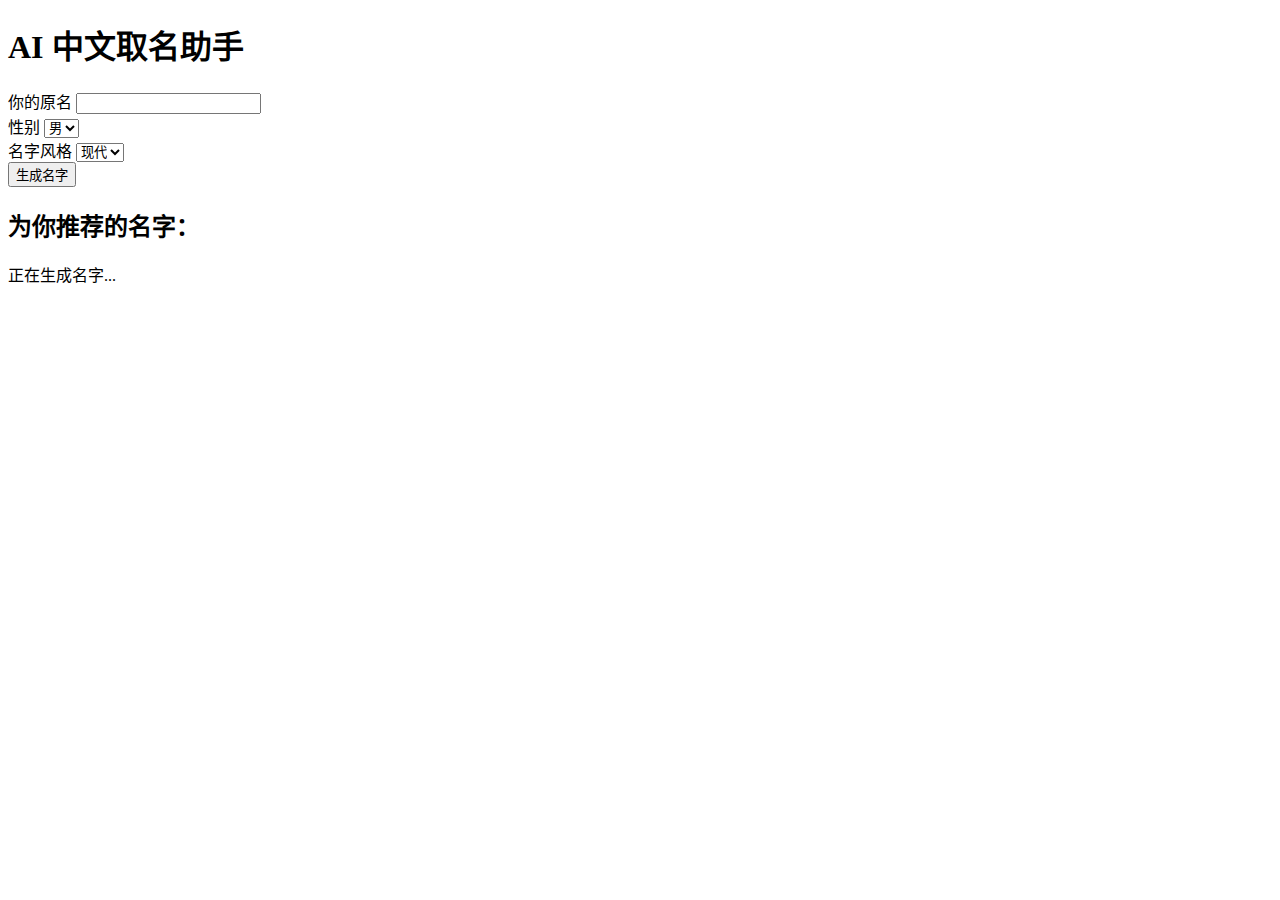
==== index.html @ c7420c4a "change the index file direction" ====
<!DOCTYPE html>
<html lang="zh-CN">
<head>
    <meta charset="UTF-8">
    <meta name="viewport" content="width=device-width, initial-scale=1.0">
    <title>AI 中文取名助手</title>
    <link rel="stylesheet" href="styles.css">
</head>
<body>
    <div class="container">
        <h1>AI 中文取名助手</h1>
        
        <form id="nameForm" class="name-form">
            <div class="form-group">
                <label for="originalName">你的原名</label>
                <input type="text" id="originalName" required>
            </div>

            <div class="form-group">
                <label for="gender">性别</label>
                <select id="gender">
                    <option value="male">男</option>
                    <option value="female">女</option>
                </select>
            </div>

            <div class="form-group">
                <label for="style">名字风格</label>
                <select id="style">
                    <option value="modern">现代</option>
                    <option value="traditional">传统</option>
                    <option value="artistic">文艺</option>
                </select>
            </div>

            <button type="submit">生成名字</button>
        </form>

        <div id="results" class="results hidden">
            <h2>为你推荐的名字：</h2>
            <div id="namesList" class="names-list"></div>
        </div>

        <div id="loading" class="loading hidden">
            <span>正在生成名字...</span>
        </div>
    </div>

    <script src="app.js"></script>
</body>
</html>
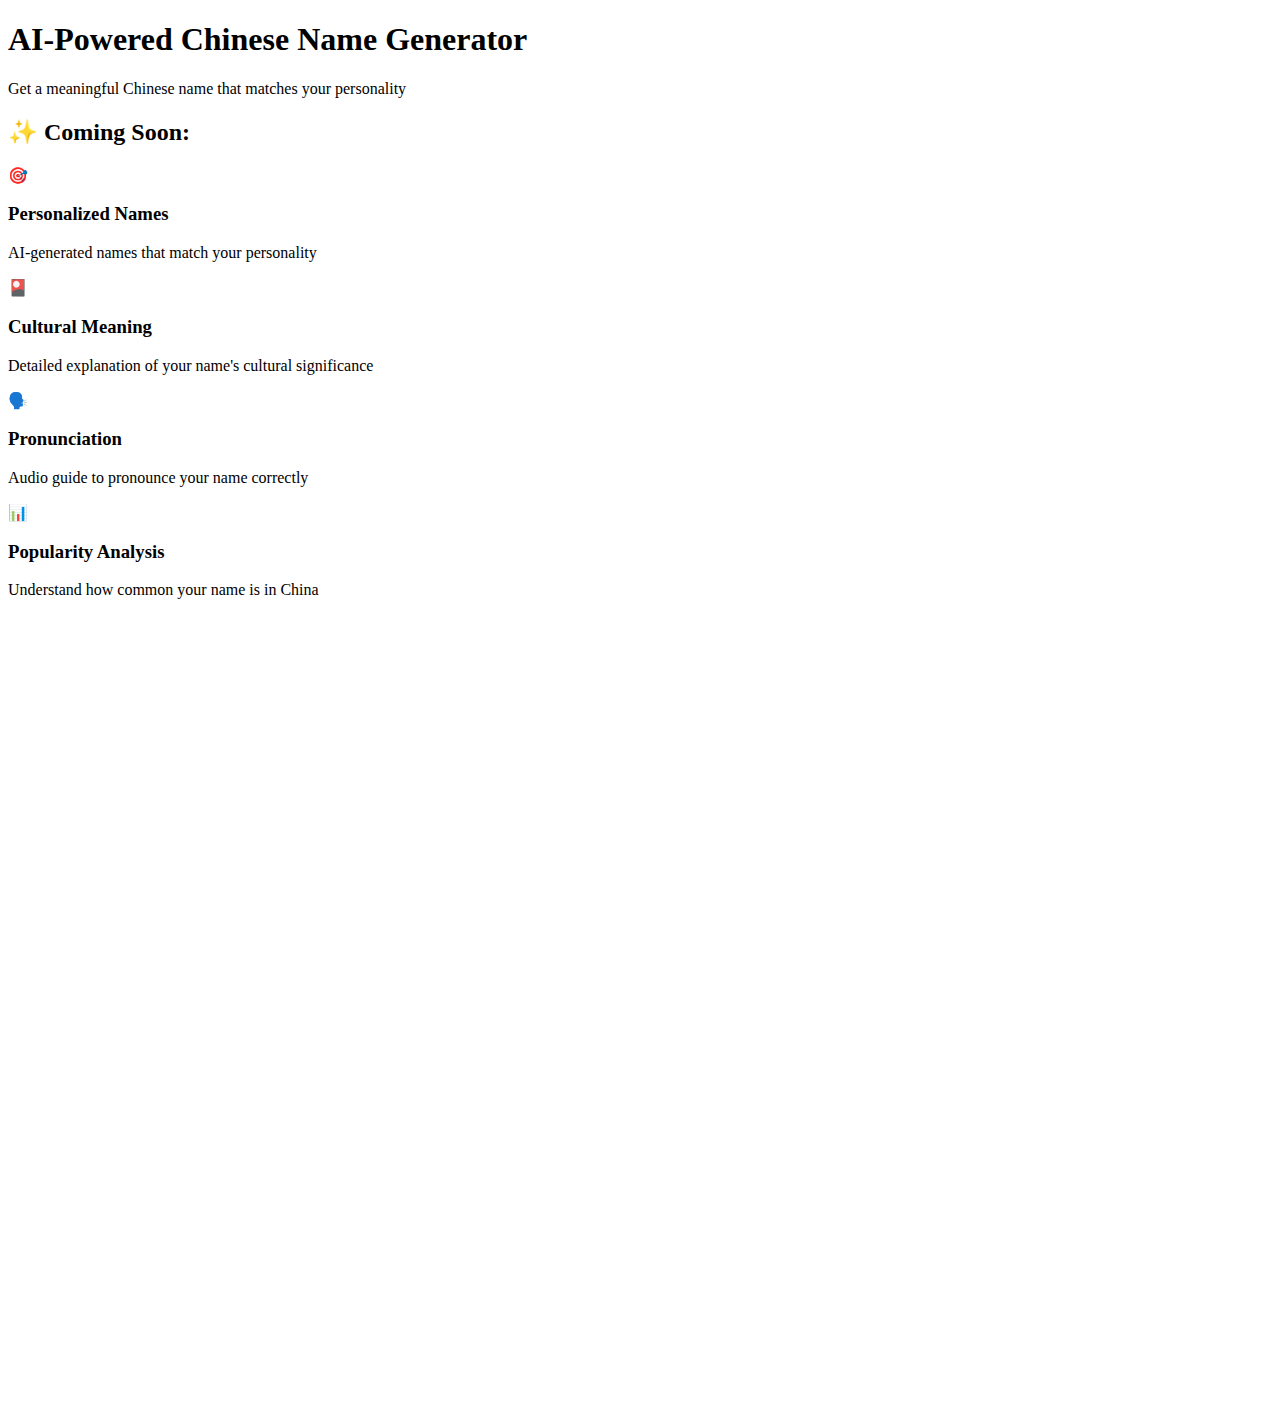
==== commit 9b6ba2d6: "force to change index content to landing" ====
--- a/index.html
+++ b/index.html
@@ -1,51 +1,56 @@
 <!DOCTYPE html>
-<html lang="zh-CN">
+<html lang="en">
 <head>
     <meta charset="UTF-8">
     <meta name="viewport" content="width=device-width, initial-scale=1.0">
-    <title>AI 中文取名助手</title>
-    <link rel="stylesheet" href="styles.css">
+    <title>AI Chinese Name Generator</title>
+    <link rel="stylesheet" href="landing-styles.css">
 </head>
 <body>
     <div class="container">
-        <h1>AI 中文取名助手</h1>
-        
-        <form id="nameForm" class="name-form">
-            <div class="form-group">
-                <label for="originalName">你的原名</label>
-                <input type="text" id="originalName" required>
-            </div>
-
-            <div class="form-group">
-                <label for="gender">性别</label>
-                <select id="gender">
-                    <option value="male">男</option>
-                    <option value="female">女</option>
-                </select>
-            </div>
-
-            <div class="form-group">
-                <label for="style">名字风格</label>
-                <select id="style">
-                    <option value="modern">现代</option>
-                    <option value="traditional">传统</option>
-                    <option value="artistic">文艺</option>
-                </select>
-            </div>
-
-            <button type="submit">生成名字</button>
-        </form>
-
-        <div id="results" class="results hidden">
-            <h2>为你推荐的名字：</h2>
-            <div id="namesList" class="names-list"></div>
+        <div class="hero">
+            <h1>AI-Powered Chinese Name Generator</h1>
+            <p class="subtitle">Get a meaningful Chinese name that matches your personality</p>
         </div>
 
-        <div id="loading" class="loading hidden">
-            <span>正在生成名字...</span>
+        <div class="features-section">
+            <h2>✨ Coming Soon:</h2>
+            <div class="features-grid">
+                <div class="feature-card">
+                    <div class="feature-icon">🎯</div>
+                    <h3>Personalized Names</h3>
+                    <p>AI-generated names that match your personality</p>
+                </div>
+                <div class="feature-card">
+                    <div class="feature-icon">🎴</div>
+                    <h3>Cultural Meaning</h3>
+                    <p>Detailed explanation of your name's cultural significance</p>
+                </div>
+                <div class="feature-card">
+                    <div class="feature-icon">🗣️</div>
+                    <h3>Pronunciation</h3>
+                    <p>Audio guide to pronounce your name correctly</p>
+                </div>
+                <div class="feature-card">
+                    <div class="feature-icon">📊</div>
+                    <h3>Popularity Analysis</h3>
+                    <p>Understand how common your name is in China</p>
+                </div>
+            </div>
+        </div>
+
+        <div class="form-container">
+            <iframe 
+                src="https://docs.google.com/forms/d/e/1FAIpQLSeAwh8--15FSgc31jWXHeUrPohymHxEXknUcQlkmsjjLcGruw/viewform?embedded=true" 
+                width="760" 
+                height="800" 
+                frameborder="0" 
+                marginheight="0" 
+                marginwidth="0"
+            >
+                Loading...
+            </iframe>
         </div>
     </div>
-
-    <script src="app.js"></script>
 </body>
 </html> 